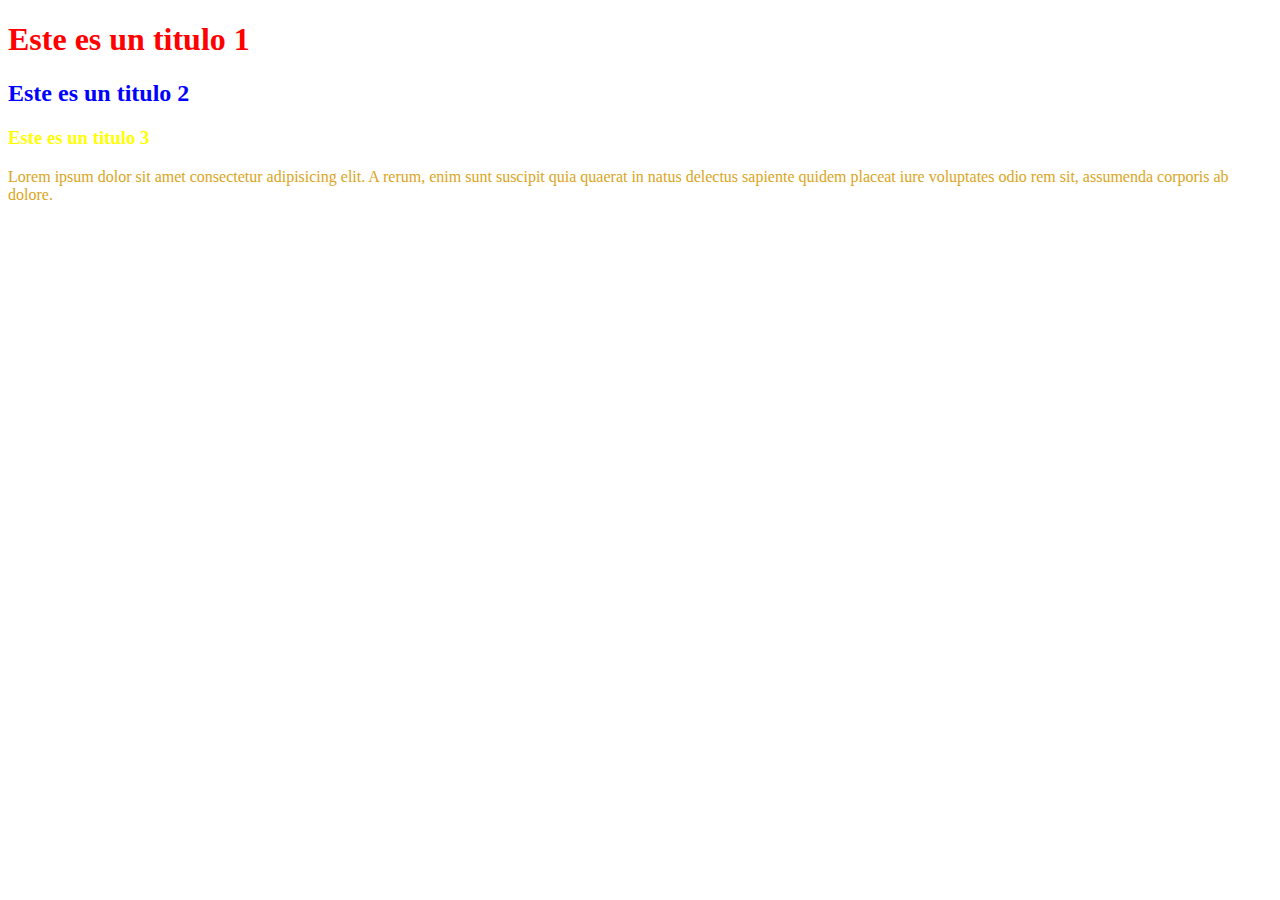
==== CSS/index.html @ 5bf7b2c5 "Class selector" ====
<!DOCTYPE html>
<html lang="en">
<head>
    <meta charset="UTF-8">
    <meta name="viewport" content="width=device-width, initial-scale=1.0">
    <title>Document</title>
    <link rel="stylesheet" href="estilos.css">
</head>
<body>

    <h1 class="titulo1">Este es un titulo 1</h1>
    <h2 class="titulo2">Este es un titulo 2</h2>
    <h3 class="titulo3">Este es un titulo 3</h3>
    <p class="parrafo">Lorem ipsum dolor sit amet consectetur adipisicing elit. A rerum, enim sunt suscipit quia quaerat in natus delectus sapiente quidem placeat iure voluptates odio rem sit, assumenda corporis ab dolore.</p>
    
</body>
</html>
---- CSS/estilos.css ----
.titulo1{
  color: red;
}

.titulo2{
    color: blue;
}

.titulo3{
    color: yellow;
}

.parrafo{
    color: goldenrod;
}
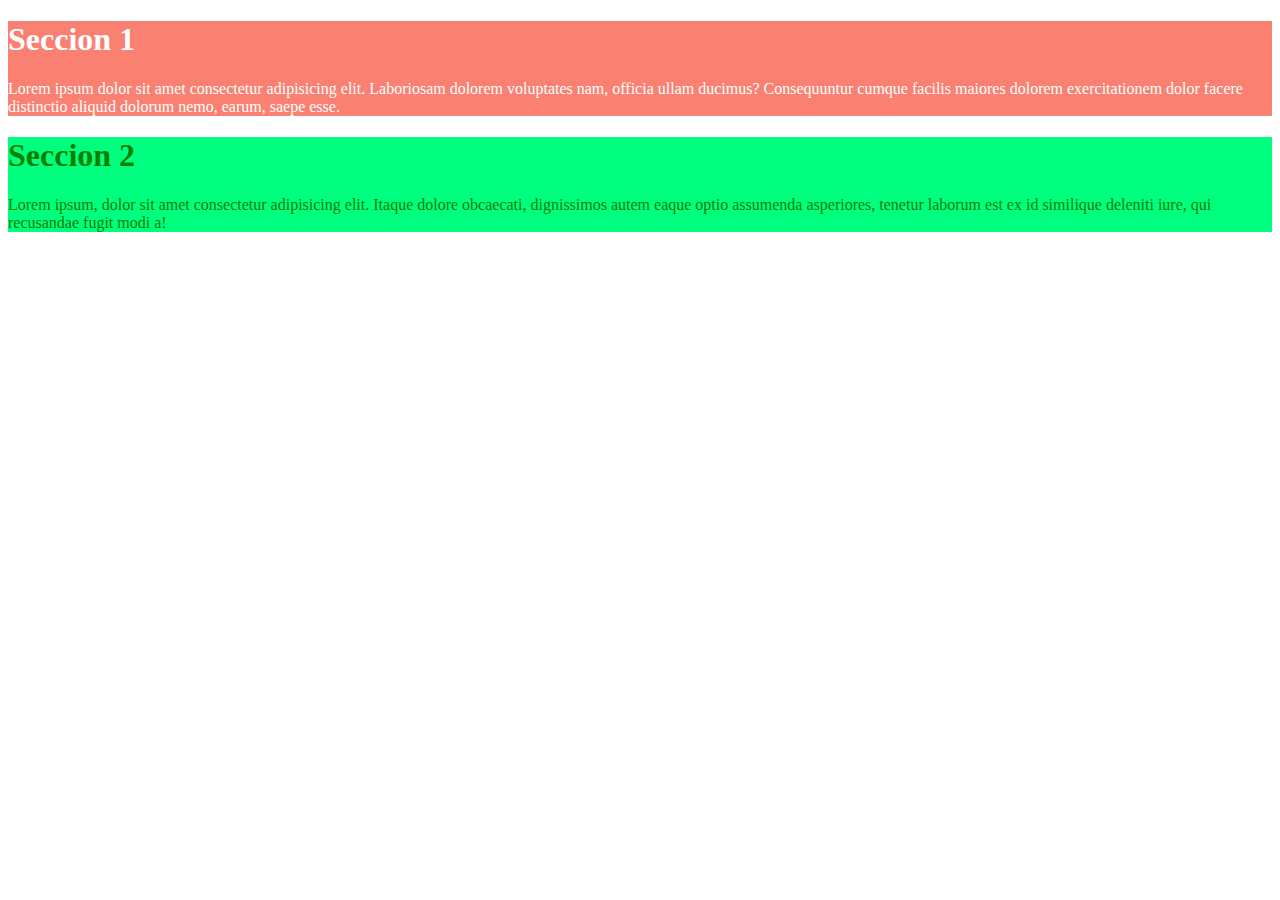
==== commit 2a1b42af: "Div" ====
--- a/CSS/index.html
+++ b/CSS/index.html
@@ -8,10 +8,15 @@
 </head>
 <body>
 
-    <h1 class="titulo1">Este es un titulo 1</h1>
-    <h2 class="titulo2">Este es un titulo 2</h2>
-    <h3 class="titulo3">Este es un titulo 3</h3>
-    <p class="parrafo">Lorem ipsum dolor sit amet consectetur adipisicing elit. A rerum, enim sunt suscipit quia quaerat in natus delectus sapiente quidem placeat iure voluptates odio rem sit, assumenda corporis ab dolore.</p>
-    
+<div class="seccion1">
+    <h1>Seccion 1</h1>
+    <p>Lorem ipsum dolor sit amet consectetur adipisicing elit. Laboriosam dolorem voluptates nam, officia ullam ducimus? Consequuntur cumque facilis maiores dolorem exercitationem dolor facere distinctio aliquid dolorum nemo, earum, saepe esse.</p>
+</div>
+
+<div class="seccion2">
+    <h1>Seccion 2</h1>
+    <p>Lorem ipsum, dolor sit amet consectetur adipisicing elit. Itaque dolore obcaecati, dignissimos autem eaque optio assumenda asperiores, tenetur laborum est ex id similique deleniti iure, qui recusandae fugit modi a!</p>
+</div>
 </body>
-</html>+</html>
+
--- a/CSS/estilos.css
+++ b/CSS/estilos.css
@@ -1,16 +1,12 @@
-.titulo1{
-  color: red;
+.seccion1{
+    color: white;
+    background-color: salmon;
 }
 
-.titulo2{
-    color: blue;
+.seccion2{
+    color: green;
+    background-color: springgreen;
 }
 
-.titulo3{
-    color: yellow;
-}
 
-.parrafo{
-    color: goldenrod;
-}
 
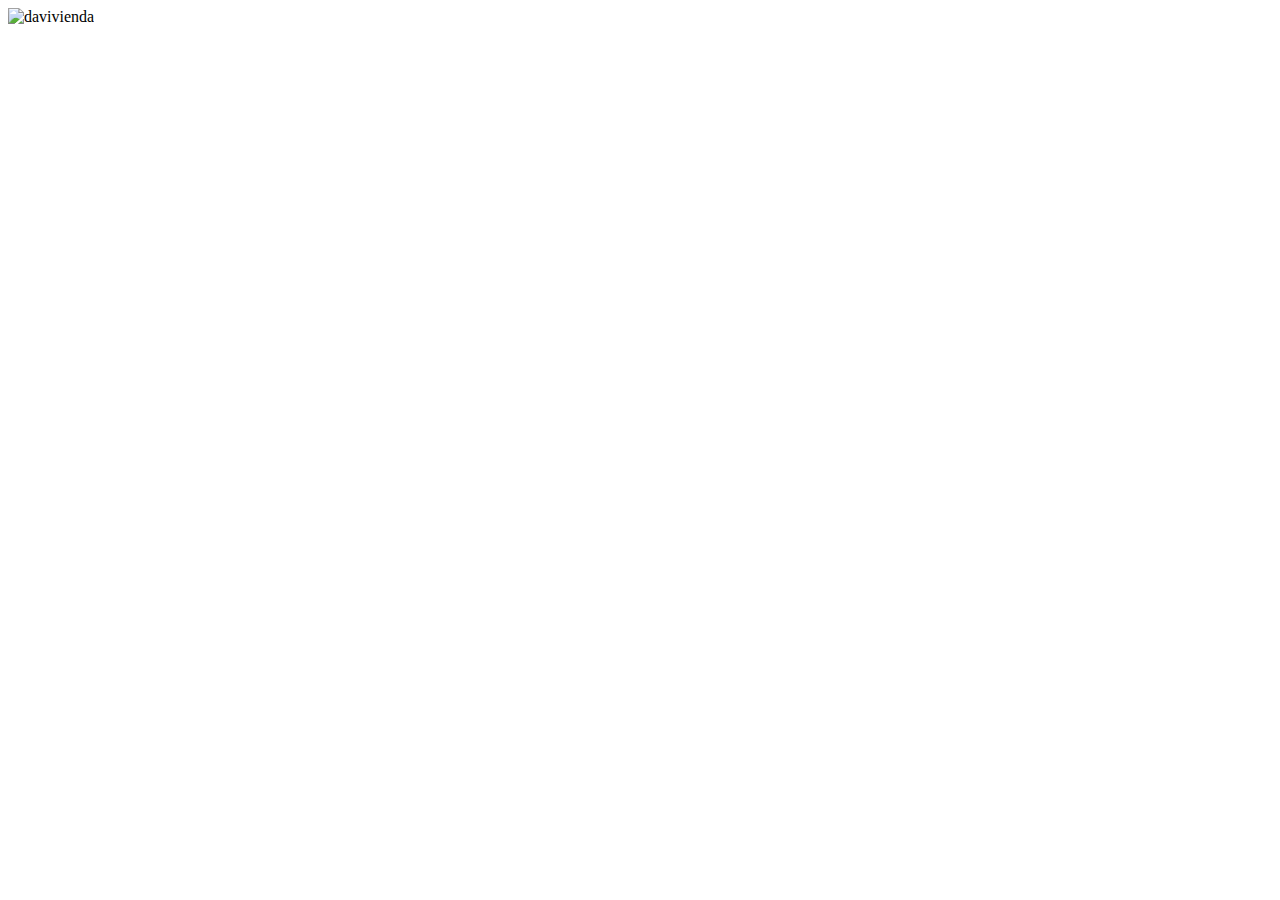
==== commit ae3e5cf0: "Imagenes" ====
--- a/CSS/index.html
+++ b/CSS/index.html
@@ -1,3 +1,4 @@
+
 <!DOCTYPE html>
 <html lang="en">
 <head>
@@ -8,15 +9,9 @@
 </head>
 <body>
 
-<div class="seccion1">
-    <h1>Seccion 1</h1>
-    <p>Lorem ipsum dolor sit amet consectetur adipisicing elit. Laboriosam dolorem voluptates nam, officia ullam ducimus? Consequuntur cumque facilis maiores dolorem exercitationem dolor facere distinctio aliquid dolorum nemo, earum, saepe esse.</p>
-</div>
-
-<div class="seccion2">
-    <h1>Seccion 2</h1>
-    <p>Lorem ipsum, dolor sit amet consectetur adipisicing elit. Itaque dolore obcaecati, dignissimos autem eaque optio assumenda asperiores, tenetur laborum est ex id similique deleniti iure, qui recusandae fugit modi a!</p>
-</div>
+<img src="https://asesoftware.com/site/wp-content/uploads/2019/04/davivienda-Asesoftware.png" alt="davivienda">
 </body>
 </html>
 
+
+
--- a/CSS/estilos.css
+++ b/CSS/estilos.css
@@ -1,12 +1,4 @@
-.seccion1{
-    color: white;
-    background-color: salmon;
+img{
+    width: 600px;
+    height: 400px;
 }
-
-.seccion2{
-    color: green;
-    background-color: springgreen;
-}
-
-
-
